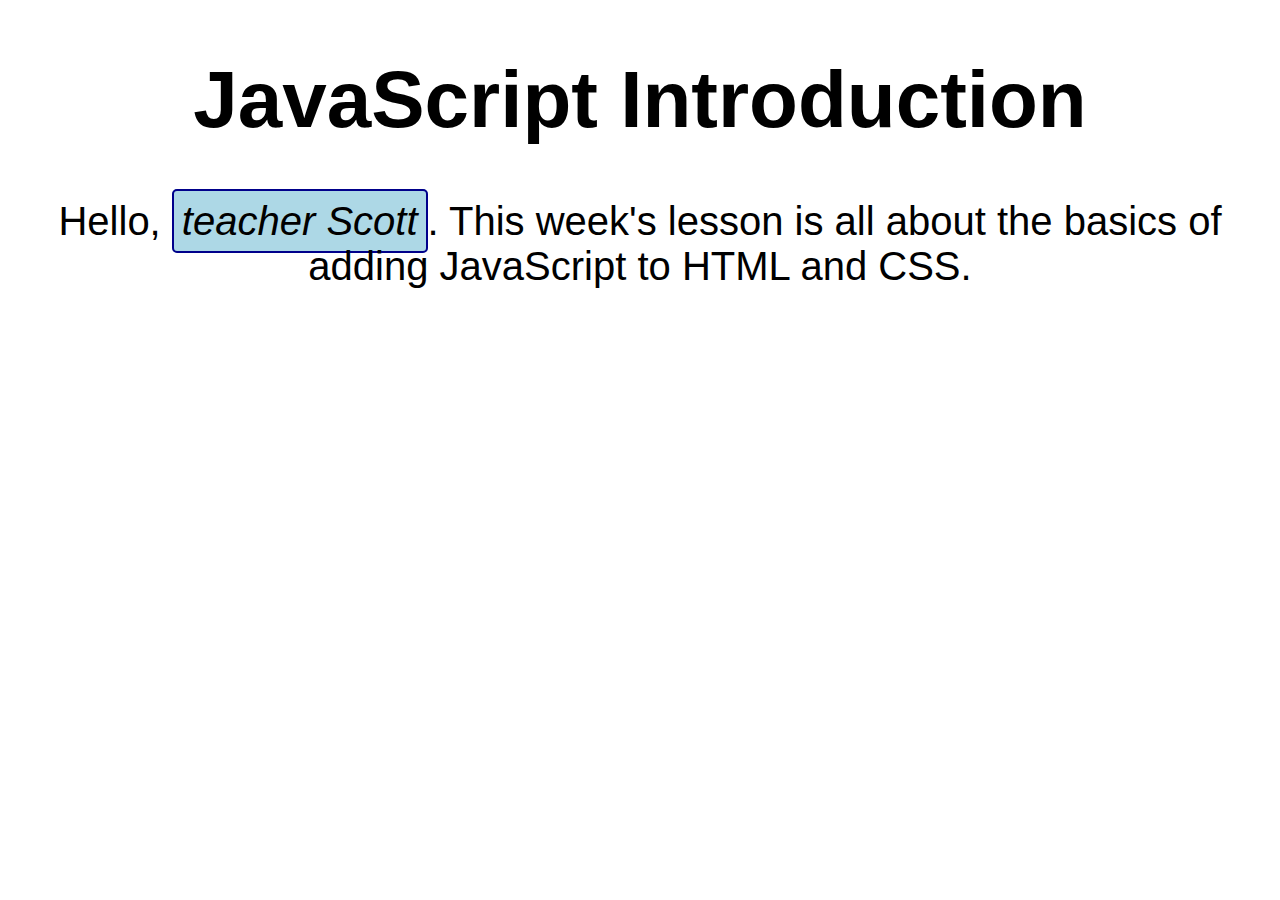
==== lesson-1/index.html @ a58422ae "Initial commit" ====
<!DOCTYPE html>
<html lang="en">
<head>
	<meta charset="UTF-8">
	<title>JavaScript Introduction | COMP1073 Client-Side JavaScript</title>
	<link rel="stylesheet" href="css/styles.css">
	
</head>
<body>
	<h1>JavaScript Introduction</h1>
	<p>Hello, <em>teacher Scott</em>. This week's lesson is all about the basics of adding JavaScript to HTML and CSS.</p>
	<script>
		/*
		STEP 1: What is JavaScript?

		JavaScript is an interpreted language, rather than a compiled language like C/C++. That is - the code is run in a linear way, then the result is returned as output of some kind.

		JavaScript can be run either on a server or on a client (like a desktop or phone browser). We will be focused on client-side JavaScript.

		JavaScript can do a number of things:
		1. Store information in variables or arrays
		2. Manipulate blocks of text known as 'strings'
		3. Respond to user events
		4. Change content on the page
		5. Modify the CSS styles
		…and much more!

		But it is JavaScript's interaction with Application Programming Interfaces (APIs), that really make things interesting (and powerful).

		There are two main categories of APIs:
		1. Browser APIs
		2. Third-Party APIs

		Browser APIs allow JavaScript to do things like update the Document Object Model (DOM API), locate the user (Geolocation API), generate 2D and 3D graphics (Canvas and WebGL APIs), and work with audio and video (Multimedia APIs).
		*/

		// STEP 2: Get the EM element and store as a variable, using const
		
		// STEP 3: Assign a click event listener to the above element, and include a reference to the function to be invoked
		
		// STEP 4: Creat a function that waits for the above click event
		
			// STEP 4a: Display a prompt asking for input, and assign the input to a variable using let
			
			// STEP 4b: Grab the input from the variable and build a new string, then change the text inside the EM element, using the textContent property
			
		
		// STEP 5: Comment out the addEventListener above, and replace it with an onclick attribute typed directly into the EM element in the HTML - note that this is common, but it is considered to be bad practice - separate your HTML and your JS

		// STEP 6: Move the above JavaScript into an external file and reference it with an empty SCRIPT element inside the HEAD element - be sure to add a defer attribute in the SCRIPT start tag

		// This page inspired by and adapted from https://developer.mozilla.org/en-US/docs/Learn/JavaScript/First_steps/What_is_JavaScript
	</script>
</body>
</html>
---- lesson-1/css/styles.css ----
@charset "utf-8";
html {
	font-family: sans-serif;
	font-size: 250%;
	text-align: center;
}
p em {
	background-color: lightblue;
	border: 2px solid darkblue;
	border-radius: 5px;
	padding: 0.2em;
	cursor: pointer;
}
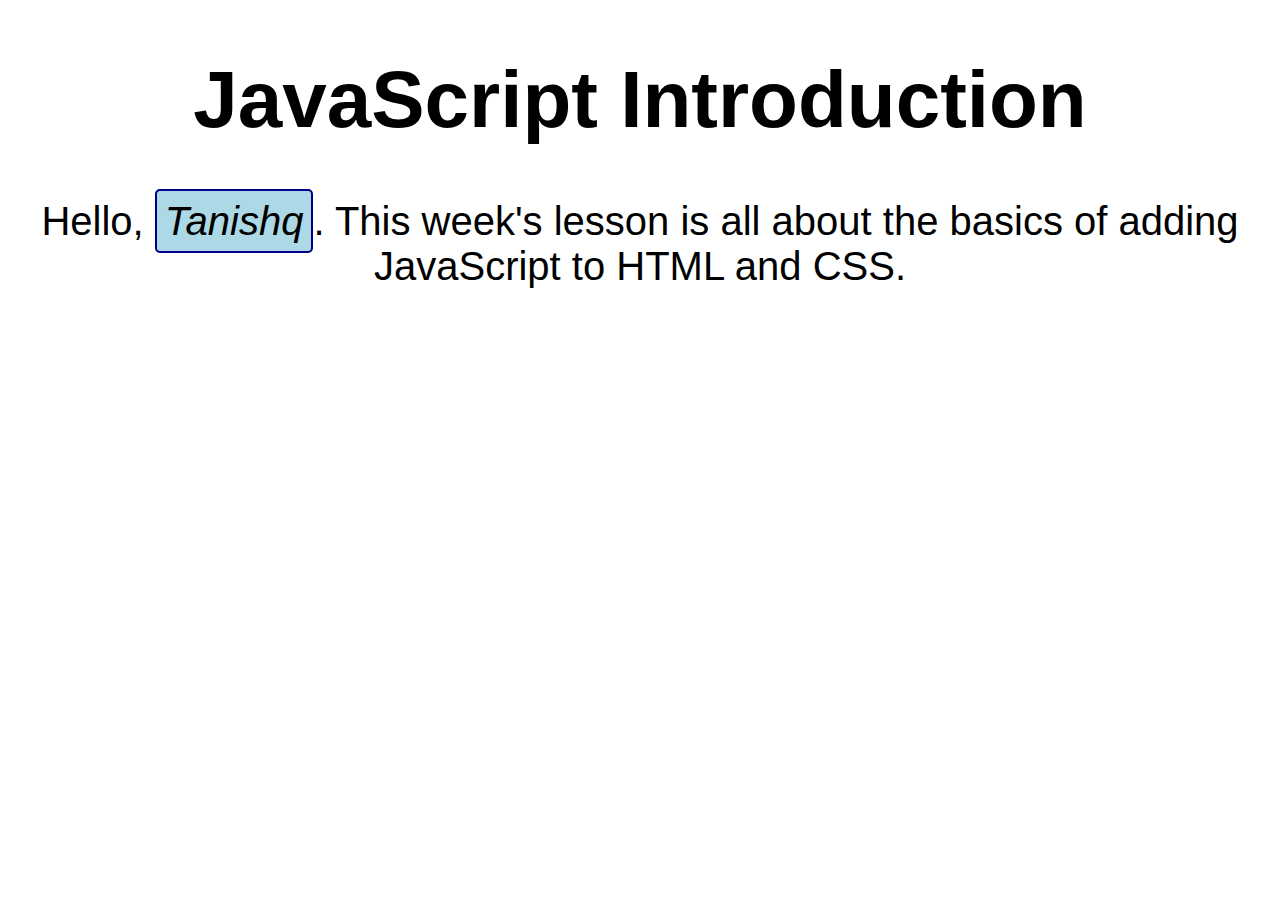
==== commit eb6d4d71: "Changed prompt name" ====
--- a/lesson-1/index.html
+++ b/lesson-1/index.html
@@ -8,7 +8,7 @@
 </head>
 <body>
 	<h1>JavaScript Introduction</h1>
-	<p>Hello, <em>teacher Scott</em>. This week's lesson is all about the basics of adding JavaScript to HTML and CSS.</p>
+	<p>Hello, <em>Tanishq</em>. This week's lesson is all about the basics of adding JavaScript to HTML and CSS.</p>
 	<script>
 		/*
 		STEP 1: What is JavaScript?
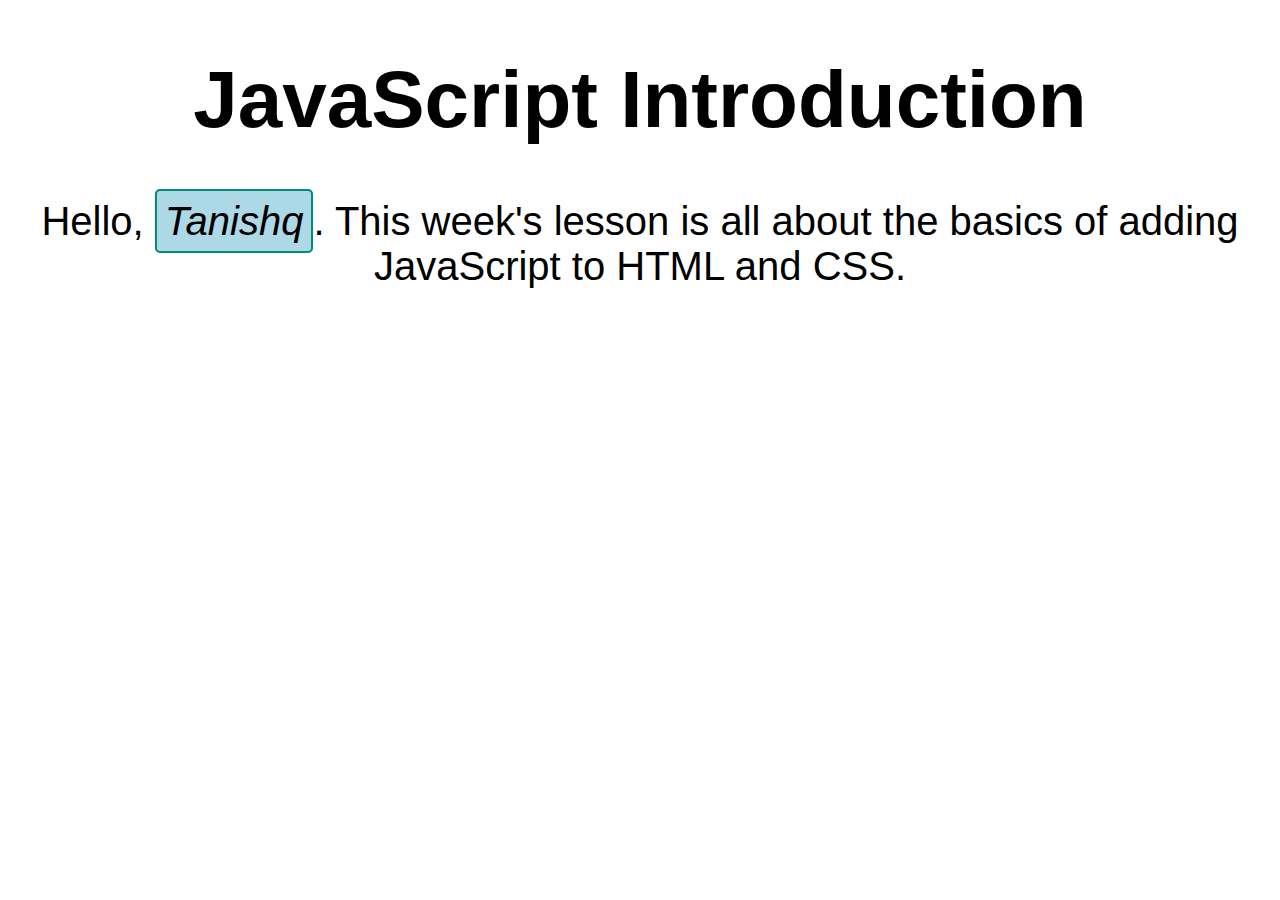
==== commit c5037e05: "Completed js and moved" ====
--- a/lesson-1/index.html
+++ b/lesson-1/index.html
@@ -4,52 +4,11 @@
 	<meta charset="UTF-8">
 	<title>JavaScript Introduction | COMP1073 Client-Side JavaScript</title>
 	<link rel="stylesheet" href="css/styles.css">
-	
+	<script src="js/scripts.js" defer></script>
 </head>
 <body>
 	<h1>JavaScript Introduction</h1>
-	<p>Hello, <em>Tanishq</em>. This week's lesson is all about the basics of adding JavaScript to HTML and CSS.</p>
-	<script>
-		/*
-		STEP 1: What is JavaScript?
-
-		JavaScript is an interpreted language, rather than a compiled language like C/C++. That is - the code is run in a linear way, then the result is returned as output of some kind.
-
-		JavaScript can be run either on a server or on a client (like a desktop or phone browser). We will be focused on client-side JavaScript.
-
-		JavaScript can do a number of things:
-		1. Store information in variables or arrays
-		2. Manipulate blocks of text known as 'strings'
-		3. Respond to user events
-		4. Change content on the page
-		5. Modify the CSS styles
-		…and much more!
-
-		But it is JavaScript's interaction with Application Programming Interfaces (APIs), that really make things interesting (and powerful).
-
-		There are two main categories of APIs:
-		1. Browser APIs
-		2. Third-Party APIs
-
-		Browser APIs allow JavaScript to do things like update the Document Object Model (DOM API), locate the user (Geolocation API), generate 2D and 3D graphics (Canvas and WebGL APIs), and work with audio and video (Multimedia APIs).
-		*/
-
-		// STEP 2: Get the EM element and store as a variable, using const
-		
-		// STEP 3: Assign a click event listener to the above element, and include a reference to the function to be invoked
-		
-		// STEP 4: Creat a function that waits for the above click event
-		
-			// STEP 4a: Display a prompt asking for input, and assign the input to a variable using let
-			
-			// STEP 4b: Grab the input from the variable and build a new string, then change the text inside the EM element, using the textContent property
-			
-		
-		// STEP 5: Comment out the addEventListener above, and replace it with an onclick attribute typed directly into the EM element in the HTML - note that this is common, but it is considered to be bad practice - separate your HTML and your JS
-
-		// STEP 6: Move the above JavaScript into an external file and reference it with an empty SCRIPT element inside the HEAD element - be sure to add a defer attribute in the SCRIPT start tag
-
-		// This page inspired by and adapted from https://developer.mozilla.org/en-US/docs/Learn/JavaScript/First_steps/What_is_JavaScript
-	</script>
+	<p>Hello, <em onclick="updateName()">Tanishq</em>. This week's lesson is all about the basics of adding JavaScript to HTML and CSS.</p>
+	
 </body>
 </html>
--- a/lesson-1/css/styles.css
+++ b/lesson-1/css/styles.css
@@ -6,7 +6,7 @@
 }
 p em {
 	background-color: lightblue;
-	border: 2px solid darkblue;
+	border: 2px solid rgb(0, 139, 127);
 	border-radius: 5px;
 	padding: 0.2em;
 	cursor: pointer;
